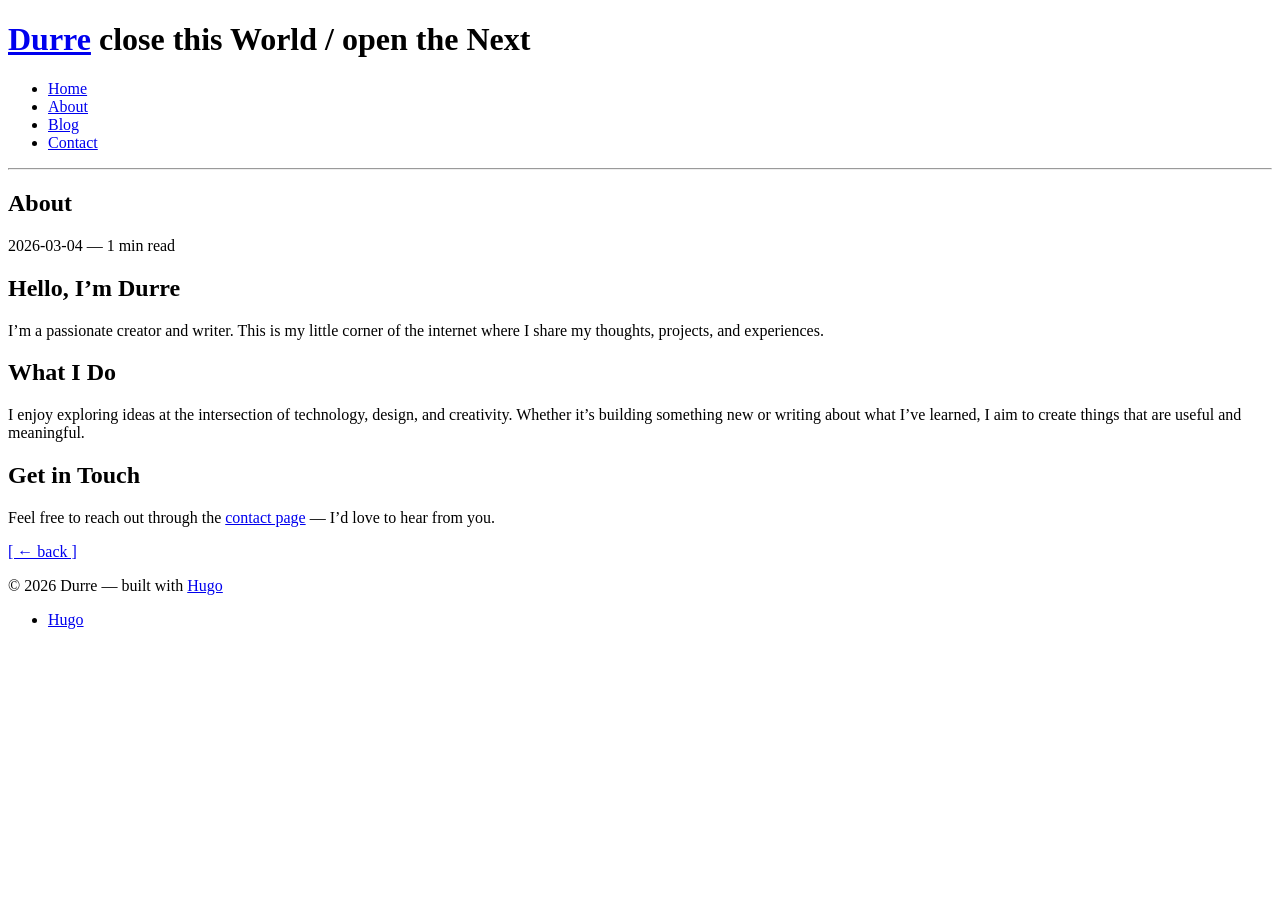
==== public/about/index.html @ 52be144c "debug overflow" ====
<!DOCTYPE html>
<html lang="en-us">
<head><script src="/livereload.js?mindelay=10&amp;v=2&amp;port=1313&amp;path=livereload" data-no-instant defer></script>
  <meta charset="UTF-8">
  <meta name="viewport" content="width=device-width, initial-scale=1.0">
  <title>About // Durre</title>
  <meta name="description" content="Learn more about me and what I do.">
  <link rel="icon" type="image/png" href="/favicon.png">
  <link rel="stylesheet" href="/css/main.css">
  
</head>
<body>
  <div class="page-wrapper">
    <header class="site-header">
  <div class="container">
    <h1 class="site-title">
      <a href="http://localhost:1313/" class="site-title__text">Durre</a>
      <span class="site-title__alt">close this World / open the Next</span>
    </h1>
    <nav class="site-nav" aria-label="Main navigation">
      <ul class="site-nav__list">
        
        <li class="site-nav__item">
          <a href="/" class="site-nav__link">Home</a>
        </li>
        
        <li class="site-nav__item">
          <a href="/about/" class="site-nav__link site-nav__link--active">About</a>
        </li>
        
        <li class="site-nav__item">
          <a href="/posts/" class="site-nav__link">Blog</a>
        </li>
        
        <li class="site-nav__item">
          <a href="/contact/" class="site-nav__link">Contact</a>
        </li>
        
      </ul>
    </nav>
    <hr class="site-header__divider">
  </div>
</header>

    <main class="main-content">
      <div class="container">
        
<article class="post">
  <header class="post__header">
    <h1 class="post__title">About</h1>
    
    <p class="post__meta">
      <time datetime="2026-03-04">2026-03-04</time>
      
       &mdash; 1 min read
    </p>
    
  </header>
  <div class="post__body">
    <h2 id="hello-im-durre">Hello, I&rsquo;m Durre</h2>
<p>I&rsquo;m a passionate creator and writer. This is my little corner of the internet where I share my thoughts, projects, and experiences.</p>
<h2 id="what-i-do">What I Do</h2>
<p>I enjoy exploring ideas at the intersection of technology, design, and creativity. Whether it&rsquo;s building something new or writing about what I&rsquo;ve learned, I aim to create things that are useful and meaningful.</p>
<h2 id="get-in-touch">Get in Touch</h2>
<p>Feel free to reach out through the <a href="/contact">contact page</a> — I&rsquo;d love to hear from you.</p>

  </div>
  <footer class="post__footer">
    <a href="/">[ &larr; back ]</a>
  </footer>
</article>

      </div>
    </main>
    <footer class="site-footer">
  <div class="container">
    <p>&copy; 2026 Durre &mdash; built with <a href="https://gohugo.io" target="_blank" rel="noopener">Hugo</a></p>
    
    <ul class="site-footer__links">
      
      <li><a href="https://gohugo.io" target="_blank" rel="noopener">Hugo</a></li>
      
    </ul>
    
  </div>
</footer>

  </div>
  
  <script>
    document.addEventListener('DOMContentLoaded', function () {
      var vw = document.documentElement.clientWidth;
      document.querySelectorAll('*').forEach(function (el) {
        if (el.getBoundingClientRect().right > vw) {
          el.style.outline = '3px solid red';
          console.log('OVERFLOW:', el.tagName, el.className, 'right=', el.getBoundingClientRect().right, 'vw=', vw);
        }
      });
    });
  </script>
</body>
</html>
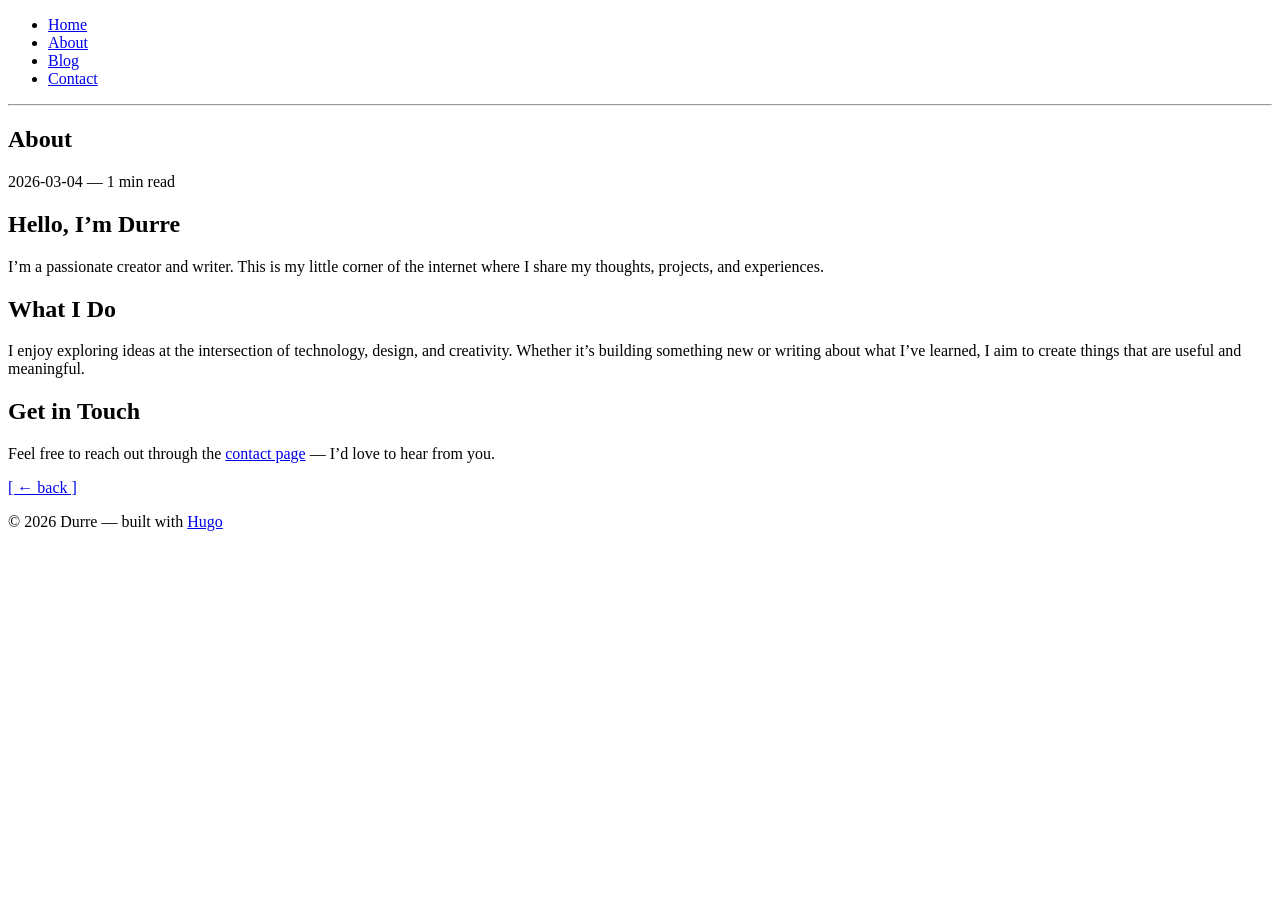
==== commit 0c183023: "fixed some styling and added GitHub Actions" ====
--- a/public/about/index.html
+++ b/public/about/index.html
@@ -3,7 +3,7 @@
 <head><script src="/livereload.js?mindelay=10&amp;v=2&amp;port=1313&amp;path=livereload" data-no-instant defer></script>
   <meta charset="UTF-8">
   <meta name="viewport" content="width=device-width, initial-scale=1.0">
-  <title>About // Durre</title>
+  <title>About // .hack//Durre</title>
   <meta name="description" content="Learn more about me and what I do.">
   <link rel="icon" type="image/png" href="/favicon.png">
   <link rel="stylesheet" href="/css/main.css">
@@ -13,10 +13,6 @@
   <div class="page-wrapper">
     <header class="site-header">
   <div class="container">
-    <h1 class="site-title">
-      <a href="http://localhost:1313/" class="site-title__text">Durre</a>
-      <span class="site-title__alt">close this World / open the Next</span>
-    </h1>
     <nav class="site-nav" aria-label="Main navigation">
       <ul class="site-nav__list">
         
@@ -75,28 +71,10 @@
     <footer class="site-footer">
   <div class="container">
     <p>&copy; 2026 Durre &mdash; built with <a href="https://gohugo.io" target="_blank" rel="noopener">Hugo</a></p>
-    
-    <ul class="site-footer__links">
-      
-      <li><a href="https://gohugo.io" target="_blank" rel="noopener">Hugo</a></li>
-      
-    </ul>
-    
   </div>
 </footer>
 
   </div>
-  
-  <script>
-    document.addEventListener('DOMContentLoaded', function () {
-      var vw = document.documentElement.clientWidth;
-      document.querySelectorAll('*').forEach(function (el) {
-        if (el.getBoundingClientRect().right > vw) {
-          el.style.outline = '3px solid red';
-          console.log('OVERFLOW:', el.tagName, el.className, 'right=', el.getBoundingClientRect().right, 'vw=', vw);
-        }
-      });
-    });
-  </script>
+
 </body>
 </html>
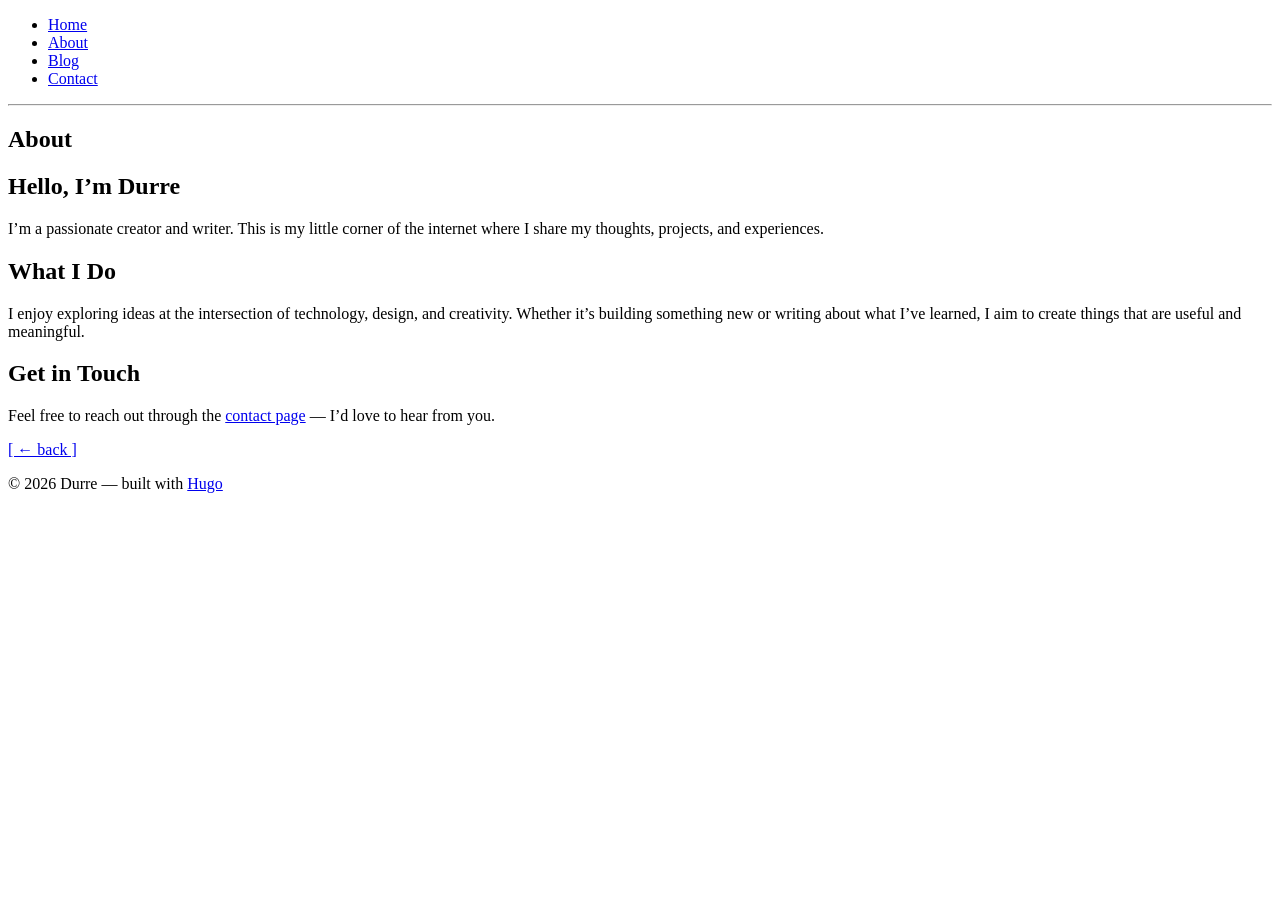
==== commit e490db5c: "removed date and read time from about/contact" ====
--- a/public/about/index.html
+++ b/public/about/index.html
@@ -45,12 +45,6 @@
   <header class="post__header">
     <h1 class="post__title">About</h1>
     
-    <p class="post__meta">
-      <time datetime="2026-03-04">2026-03-04</time>
-      
-       &mdash; 1 min read
-    </p>
-    
   </header>
   <div class="post__body">
     <h2 id="hello-im-durre">Hello, I&rsquo;m Durre</h2>
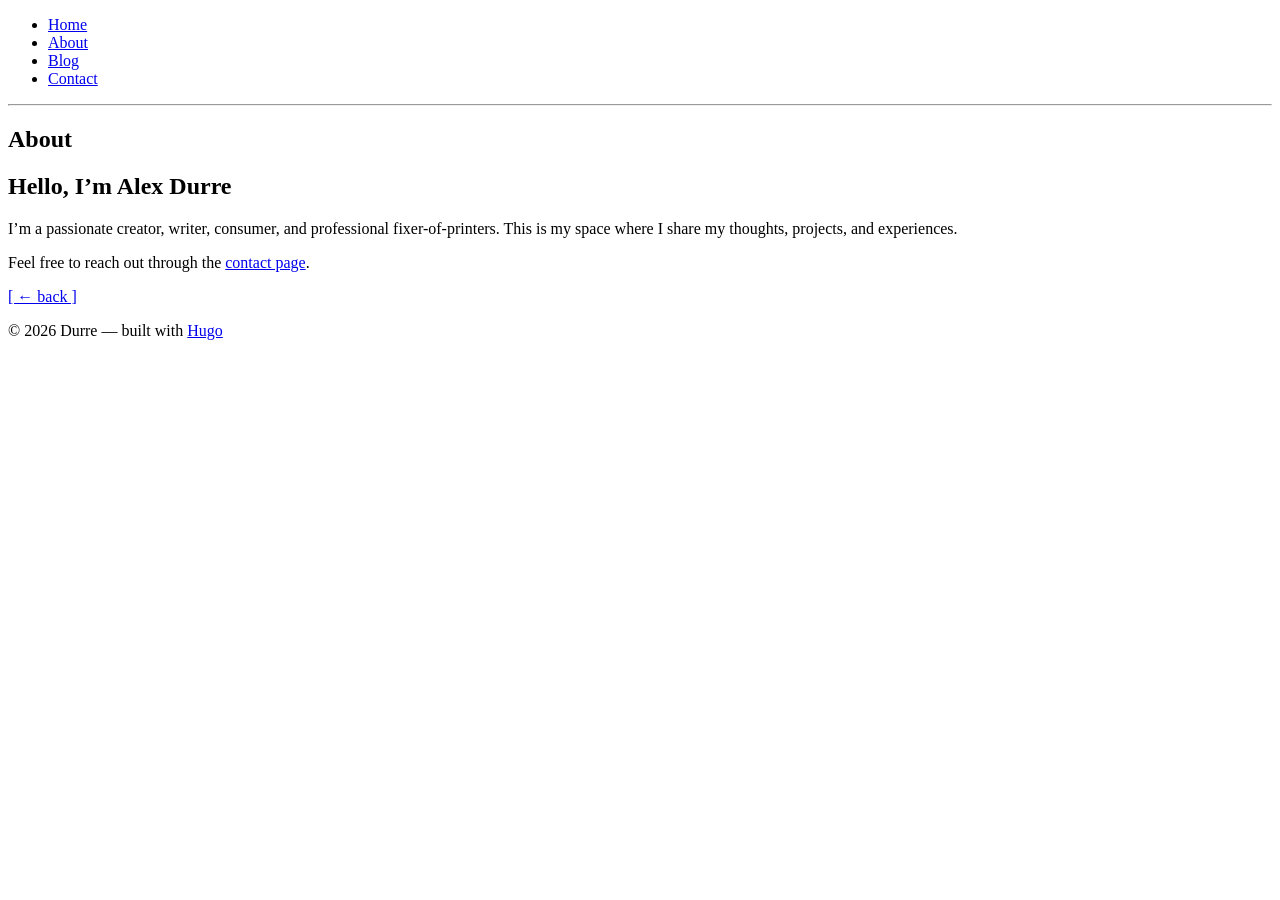
==== commit 96b8ed9b: "updated styling" ====
--- a/public/about/index.html
+++ b/public/about/index.html
@@ -47,12 +47,9 @@
     
   </header>
   <div class="post__body">
-    <h2 id="hello-im-durre">Hello, I&rsquo;m Durre</h2>
-<p>I&rsquo;m a passionate creator and writer. This is my little corner of the internet where I share my thoughts, projects, and experiences.</p>
-<h2 id="what-i-do">What I Do</h2>
-<p>I enjoy exploring ideas at the intersection of technology, design, and creativity. Whether it&rsquo;s building something new or writing about what I&rsquo;ve learned, I aim to create things that are useful and meaningful.</p>
-<h2 id="get-in-touch">Get in Touch</h2>
-<p>Feel free to reach out through the <a href="/contact">contact page</a> — I&rsquo;d love to hear from you.</p>
+    <h2 id="hello-im-alex-durre">Hello, I&rsquo;m Alex Durre</h2>
+<p>I&rsquo;m a passionate creator, writer, consumer, and professional fixer-of-printers. This is my space where I share my thoughts, projects, and experiences.</p>
+<p>Feel free to reach out through the <a href="/contact">contact page</a>.</p>
 
   </div>
   <footer class="post__footer">
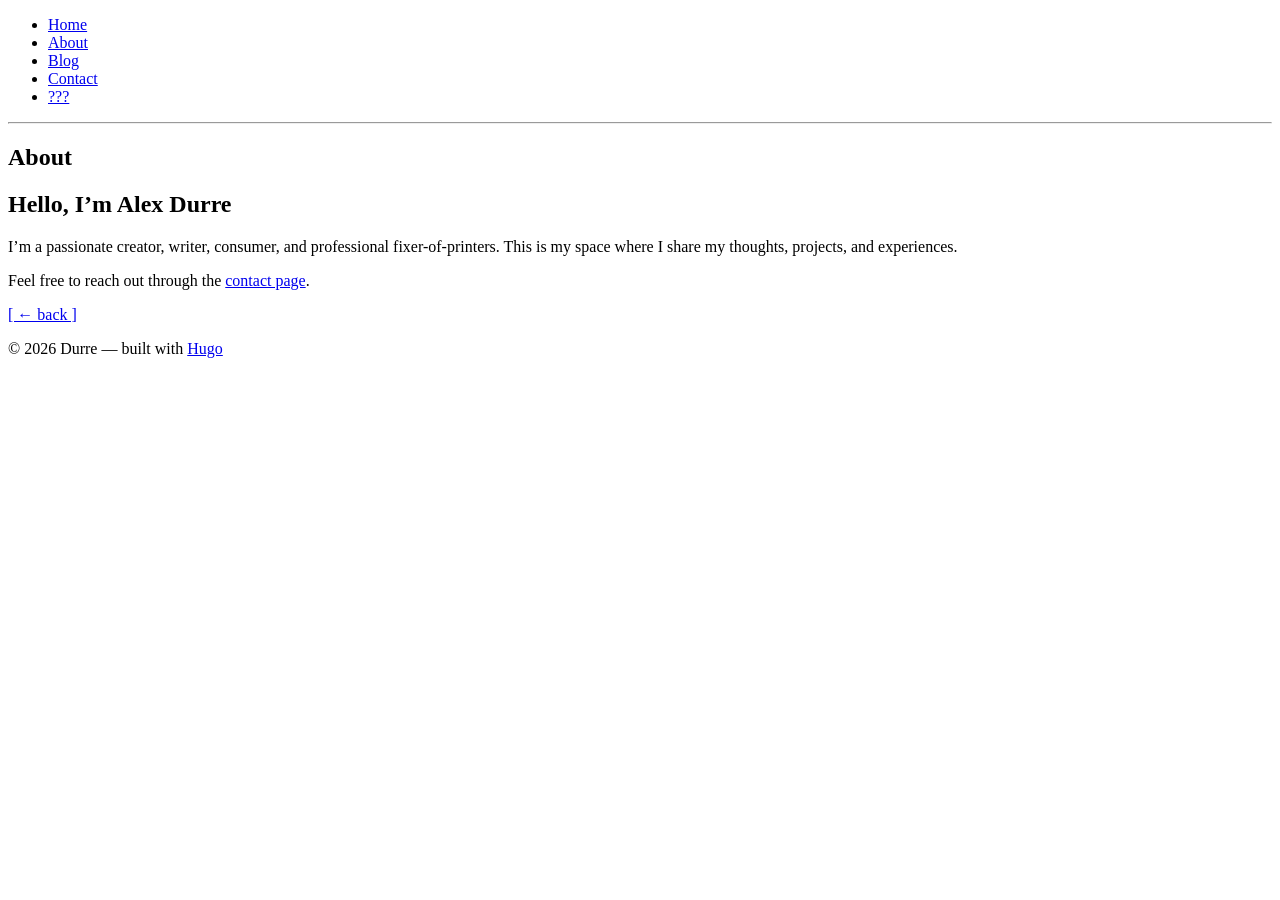
==== commit a7e92258: "update hangman and Contact" ====
--- a/public/about/index.html
+++ b/public/about/index.html
@@ -3,10 +3,10 @@
 <head><script src="/livereload.js?mindelay=10&amp;v=2&amp;port=1313&amp;path=livereload" data-no-instant defer></script>
   <meta charset="UTF-8">
   <meta name="viewport" content="width=device-width, initial-scale=1.0">
-  <title>About // .hack//Durre</title>
+  <title>About/.hack//Durre</title>
   <meta name="description" content="Learn more about me and what I do.">
   <link rel="icon" type="image/png" href="/favicon.png">
-  <link rel="stylesheet" href="/css/main.css">
+  <link rel="stylesheet" href="/css/main.css?v=1772660492">
   
 </head>
 <body>
@@ -30,6 +30,10 @@
         
         <li class="site-nav__item">
           <a href="/contact/" class="site-nav__link">Contact</a>
+        </li>
+        
+        <li class="site-nav__item">
+          <a href="/mystery/" class="site-nav__link">???</a>
         </li>
         
       </ul>
